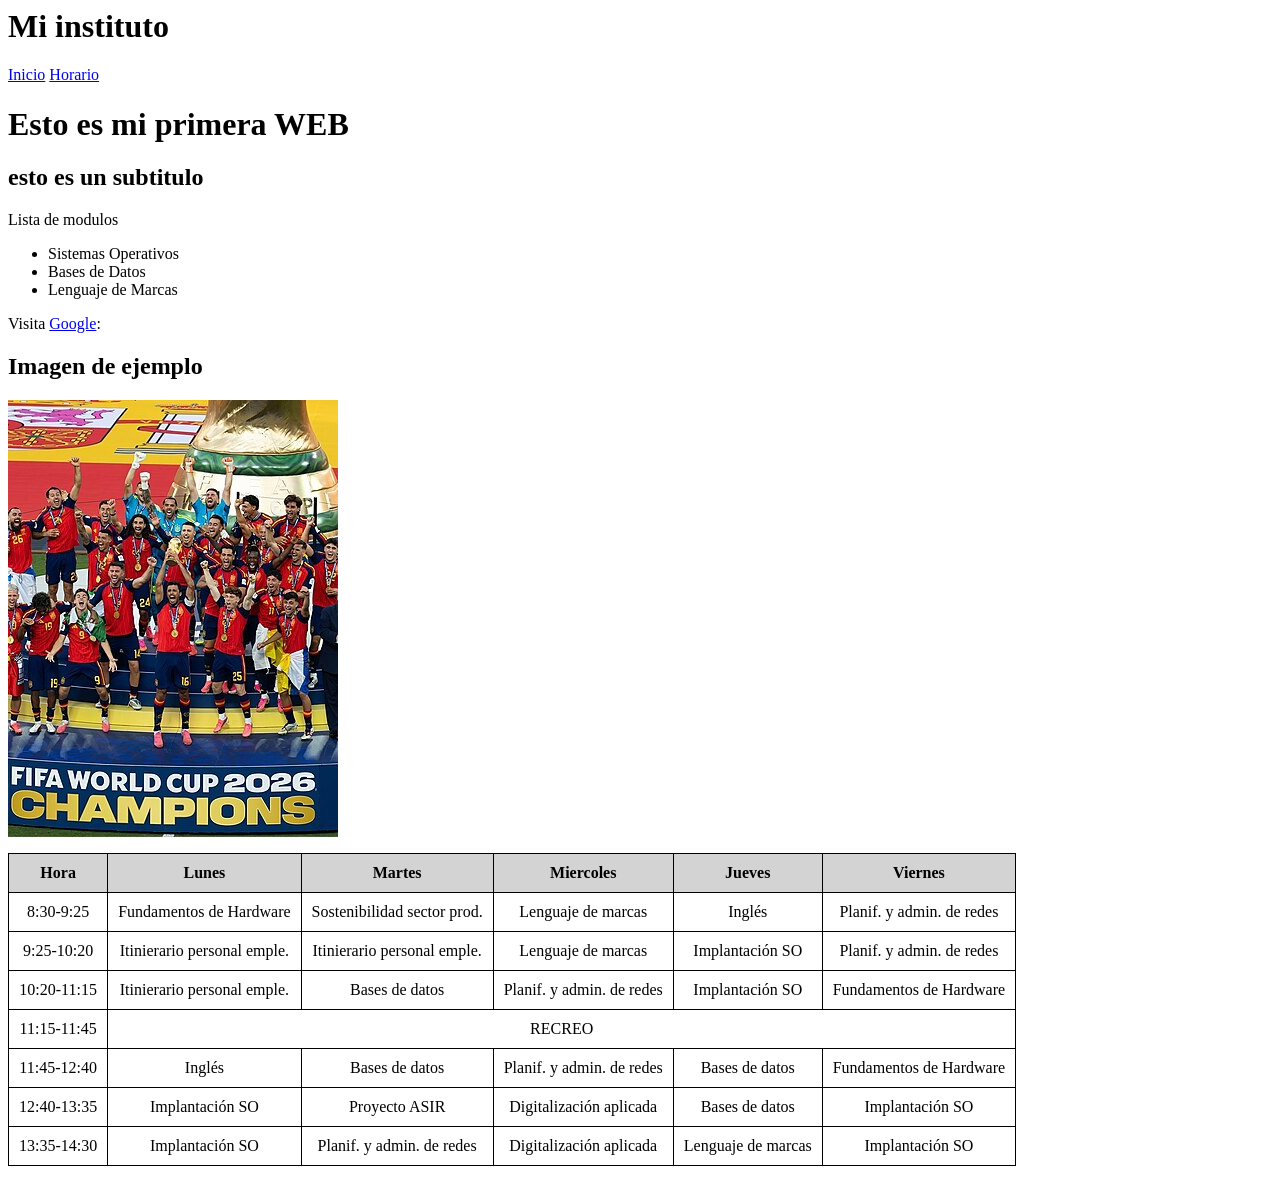
==== index.html @ 91304f4c "Rename index1.html to index.html" ====
<! DOCTYPE <html>
<html lang="es">
	<head>

		
		<style>
				table {
					border-collapse: collapse;
				}
				th, td {
					border: 1px solid black;
					text-align: center;
					padding: 10px;
				}
				th {
					background-color: lightgray;
				}
		</style>	
					
		<title>Web de ejemplo</title>
	</head>
	<body>
		
		<header>
            <h1>Mi instituto</h1>
            <nav>
                <a href="index1.html">Inicio</a>
                <a href="horario index.html">Horario</a>
            </nav>
        </header>

		<h1>Esto es mi primera WEB</h1>
		<h2>esto es un subtitulo</h2>
		<p>Lista de modulos</p>
		<ul>
			<li>Sistemas Operativos</li>
			<li>Bases de Datos</li>
			<li>Lenguaje de Marcas</li>
		</ul>
		<p>
			Visita
			<a href = "//www.google.com">Google</a>:
		</p>
		<h2>Imagen de ejemplo</h2>
		<img src = "imagen.jpg">
		<p>
		<table> 
			<tr>
				<th>Hora </th>
				<th>Lunes</th>
				<th>Martes</th>
				<th>Miercoles</th>
				<th>Jueves</th>
				<th>Viernes</th>
			</tr>
			
			<tr>
				<td>8:30-9:25</td>
				<td>Fundamentos de Hardware</td>
				<td>Sostenibilidad sector prod.</td>
				<td>Lenguaje de marcas</td>
				<td>Inglés</td>
				<td>Planif. y admin. de redes</td>
			</tr>

			<tr>
				<td>9:25-10:20</td>
				<td>Itinierario personal emple.</td>
				<td>Itinierario personal emple.</td>
				<td>Lenguaje de marcas</td>
				<td>Implantación SO</td>
				<td>Planif. y admin. de redes</td>
			</tr>
			<tr>
				<td>10:20-11:15</td>
				<td class="ipe">Itinierario personal emple.</td>
				<td>Bases de datos</td>
				<td>Planif. y admin. de redes</td>
				<td>Implantación SO</td>
				<td>Fundamentos de Hardware</td>
			</tr>
			<tr>
				<td>11:15-11:45</td>
				<td colspan="5">RECREO</td>
			</tr>
			<tr>
				<td>11:45-12:40</td>
				<td>Inglés</td>
				<td>Bases de datos</td>
				<td>Planif. y admin. de redes</td>
				<td>Bases de datos</td>
				<td>Fundamentos de Hardware</td>
			</tr>
			<tr>
				<td>12:40-13:35</td>
				<td>Implantación SO</td>
				<td>Proyecto ASIR</td>
				<td>Digitalización aplicada</td>
				<td>Bases de datos</td>
				<td>Implantación SO</td>
			</tr>
			<tr>
				<td>13:35-14:30</td>
				<td>Implantación SO</td>
				<td>Planif. y admin. de redes</td>
				<td>Digitalización aplicada</td>
				<td>Lenguaje de marcas</td>
				<td>Implantación SO</td>
			</tr>
			</p>	
	</body>
</html>
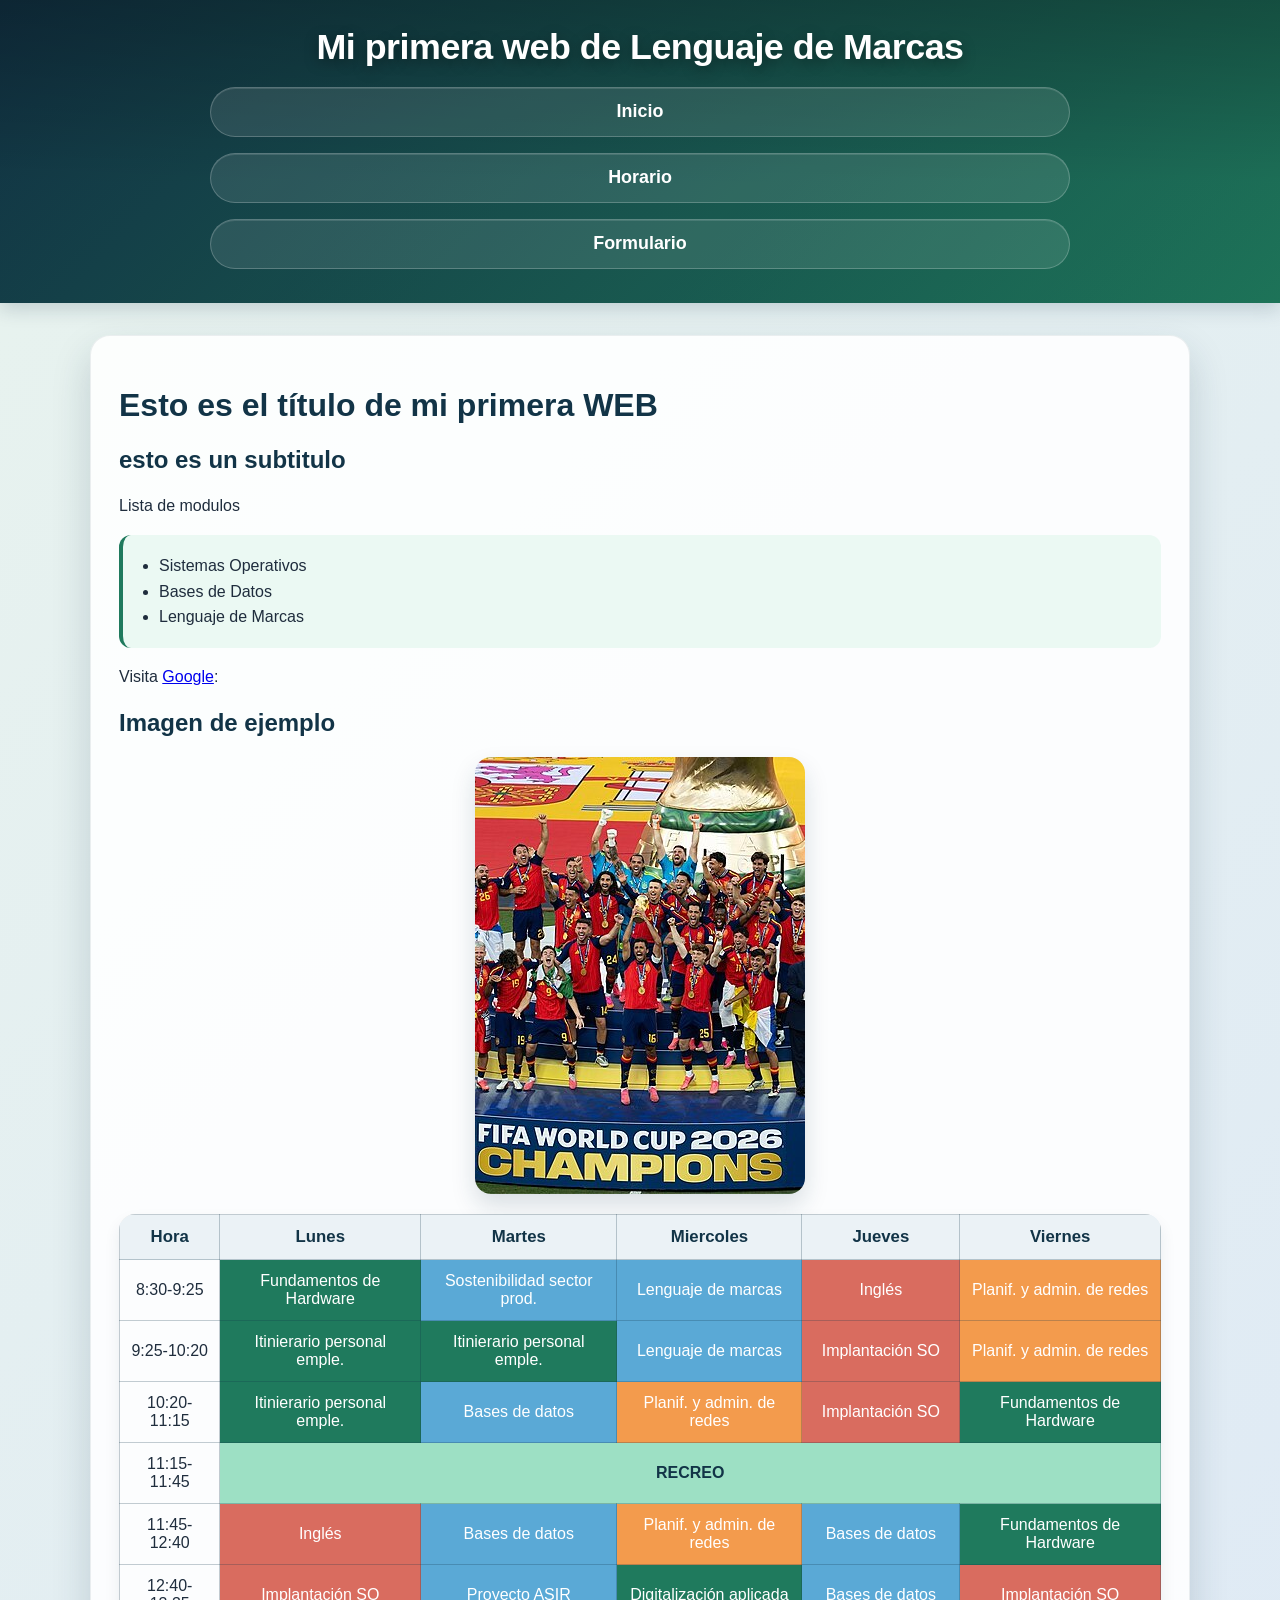
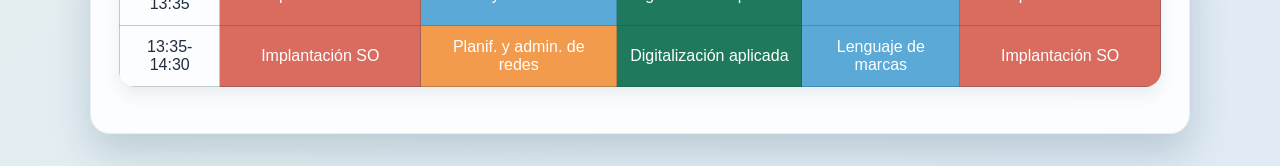
==== commit 510ae40c: "initial commit" ====
--- a/index.html
+++ b/index.html
@@ -1,113 +1,105 @@
 <! DOCTYPE <html>
 <html lang="es">
 	<head>
-
-		
-		<style>
-				table {
-					border-collapse: collapse;
-				}
-				th, td {
-					border: 1px solid black;
-					text-align: center;
-					padding: 10px;
-				}
-				th {
-					background-color: lightgray;
-				}
-		</style>	
-					
-		<title>Web de ejemplo</title>
+		<meta charset="UTF-8">	
+		<link rel="stylesheet" href="css/estilo.css">
+		<title>Indice web ejemplo</title>
 	</head>
 	<body>
 		
 		<header>
-            <h1>Mi instituto</h1>
+            <h1>Mi primera web de Lenguaje de Marcas</h1>
             <nav>
-                <a href="index1.html">Inicio</a>
-                <a href="horario index.html">Horario</a>
+                <a href="index.html">Inicio</a>
+                <a href="horario.html">Horario</a>
+				<a href="formulario.html">Formulario</a>
             </nav>
         </header>
 
-		<h1>Esto es mi primera WEB</h1>
-		<h2>esto es un subtitulo</h2>
-		<p>Lista de modulos</p>
-		<ul>
-			<li>Sistemas Operativos</li>
-			<li>Bases de Datos</li>
-			<li>Lenguaje de Marcas</li>
-		</ul>
-		<p>
-			Visita
-			<a href = "//www.google.com">Google</a>:
-		</p>
-		<h2>Imagen de ejemplo</h2>
-		<img src = "imagen.jpg">
-		<p>
-		<table> 
-			<tr>
-				<th>Hora </th>
-				<th>Lunes</th>
-				<th>Martes</th>
-				<th>Miercoles</th>
-				<th>Jueves</th>
-				<th>Viernes</th>
-			</tr>
-			
-			<tr>
-				<td>8:30-9:25</td>
-				<td>Fundamentos de Hardware</td>
-				<td>Sostenibilidad sector prod.</td>
-				<td>Lenguaje de marcas</td>
-				<td>Inglés</td>
-				<td>Planif. y admin. de redes</td>
-			</tr>
+		<main class="contenedor">
+			<h1>Esto es el título de mi primera WEB</h1>
+			<h2>esto es un subtitulo</h2>
+			<p>Lista de modulos</p>
+			<ul>
+				<li>Sistemas Operativos</li>
+				<li>Bases de Datos</li>
+				<li>Lenguaje de Marcas</li>
+			</ul>
+			<p>
+				Visita
+				<a href = "//www.google.com">Google</a>:
+			</p>
+			<h2>Imagen de ejemplo</h2>
+			<img src = "imagen.jpg">
+			<p>
+			<table> 
+				<thead>
+				<tr>
+					<th>Hora </th>
+					<th>Lunes</th>
+					<th>Martes</th>
+					<th>Miercoles</th>
+					<th>Jueves</th>
+					<th>Viernes</th>
+				</tr>
+				</thead>
 
-			<tr>
-				<td>9:25-10:20</td>
-				<td>Itinierario personal emple.</td>
-				<td>Itinierario personal emple.</td>
-				<td>Lenguaje de marcas</td>
-				<td>Implantación SO</td>
-				<td>Planif. y admin. de redes</td>
-			</tr>
-			<tr>
-				<td>10:20-11:15</td>
-				<td class="ipe">Itinierario personal emple.</td>
-				<td>Bases de datos</td>
-				<td>Planif. y admin. de redes</td>
-				<td>Implantación SO</td>
-				<td>Fundamentos de Hardware</td>
-			</tr>
-			<tr>
-				<td>11:15-11:45</td>
-				<td colspan="5">RECREO</td>
-			</tr>
-			<tr>
-				<td>11:45-12:40</td>
-				<td>Inglés</td>
-				<td>Bases de datos</td>
-				<td>Planif. y admin. de redes</td>
-				<td>Bases de datos</td>
-				<td>Fundamentos de Hardware</td>
-			</tr>
-			<tr>
-				<td>12:40-13:35</td>
-				<td>Implantación SO</td>
-				<td>Proyecto ASIR</td>
-				<td>Digitalización aplicada</td>
-				<td>Bases de datos</td>
-				<td>Implantación SO</td>
-			</tr>
-			<tr>
-				<td>13:35-14:30</td>
-				<td>Implantación SO</td>
-				<td>Planif. y admin. de redes</td>
-				<td>Digitalización aplicada</td>
-				<td>Lenguaje de marcas</td>
-				<td>Implantación SO</td>
-			</tr>
-			</p>	
+				<tbody>
+				<tr><!--2a Fila (1as horas)-->
+					<td>8:30-9:25</td>
+					<td class="ipe">Fundamentos de Hardware</td>
+					<td class="llm">Sostenibilidad sector prod.</td>
+					<td class="llm">Lenguaje de marcas</td>
+					<td class="fdh">Inglés</td>
+					<td class="PAR">Planif. y admin. de redes</td>
+				</tr>
+				<tr><!--3a fila (2a horas)-->
+					<td>9:25-10:20</td>
+					<td class="ipe">Itinierario personal emple.</td>
+					<td class="ipe">Itinierario personal emple.</td>
+					<td class="llm">Lenguaje de marcas</td>
+					<td class="fdh">Implantación SO</td>
+					<td class="PAR">Planif. y admin. de redes</td>
+				</tr>
+				<tr><!--4a fila (3a horas)-->
+					<td>10:20-11:15</td>
+					<td class="ipe">Itinierario personal emple.</td>
+					<td class="llm">Bases de datos</td>
+					<td class="PAR">Planif. y admin. de redes</td>
+					<td class="fdh">Implantación SO</td>
+					<td class="ipe">Fundamentos de Hardware</td>
+				</tr>
+				<tr><!--5a fila (recreo)-->
+					<td>11:15-11:45</td>
+					<td colspan="5" class="recreo">RECREO</td>
+				</tr>
+				<tr><!--6a fila (4a horas)-->
+					<td>11:45-12:40</td>
+					<td class="fdh">Inglés</td>
+					<td class="llm">Bases de datos</td>
+					<td class="PAR">Planif. y admin. de redes</td>
+					<td class="llm">Bases de datos</td>
+					<td class="ipe">Fundamentos de Hardware</td>
+				</tr>
+				<tr><!--7a fila (5a horas)-->
+					<td>12:40-13:35</td>
+					<td class="fdh">Implantación SO</td>
+					<td class="llm">Proyecto ASIR</td>
+					<td class="IPE">Digitalización aplicada</td>
+					<td class="llm">Bases de datos</td>
+					<td class="fdh">Implantación SO</td>
+				</tr>
+				<tr><!--8a fila (6a horas)-->
+					<td>13:35-14:30</td>
+					<td class="fdh">Implantación SO</td>
+					<td class="PAR">Planif. y admin. de redes</td>
+					<td class="IPE">Digitalización aplicada</td>
+					<td class="llm">Lenguaje de marcas</td>
+					<td class="fdh">Implantación SO</td>
+				</tr>
+				</tbody>
+			</table>
+		</main>
 	</body>
 </html>
 
--- a/css/estilo.css
+++ b/css/estilo.css
@@ -0,0 +1,273 @@
+:root {
+    --azul-oscuro: #123447;
+    --verde-oscuro: #1f7a5d;
+    --verde-claro: #9de0c4;
+    --beige: #f5efe6;
+    --blanco: #ffffff;
+    --gris-texto: #1f2d3d;
+    --naranja: #f39b4d;
+    --rojo: #d96c5f;
+    --azul: #5aa9d6;
+    --sombra: rgba(18, 52, 71, 0.18);
+}
+
+* {
+    box-sizing: border-box;
+}
+
+body {
+    margin: 0;
+    font-family: Arial, sans-serif;
+    background: linear-gradient(135deg, #e8f3ee 0%, #dfeaf5 100%);
+    color: var(--gris-texto);
+}
+
+header {
+    position: relative;
+    background: linear-gradient(135deg, var(--azul-oscuro) 0%, var(--verde-oscuro) 100%);
+    color: var(--blanco);
+    padding: 28px 20px 34px;
+    text-align: center;
+    box-shadow: 0 6px 18px var(--sombra);
+    overflow: hidden;
+}
+
+/* sutil capa oscura para mejorar contraste del título sobre el degradado */
+header::before {
+    content: "";
+    position: absolute;
+    inset: 0;
+    background: linear-gradient(180deg, rgba(0,0,0,0.28) 0%, rgba(0,0,0,0.06) 60%);
+    pointer-events: none;
+}
+
+header h1 {
+    position: relative;
+    z-index: 2;
+    max-width: 1200px;
+    margin: 0 auto 20px;
+    font-size: clamp(1.4rem, 2.8vw, 2.6rem);
+    line-height: 1.08;
+    letter-spacing: -0.5px;
+    font-weight: 800;
+    text-shadow: 0 4px 14px rgba(0, 0, 0, 0.35);
+    color: var(--blanco);
+}
+
+nav {
+    position: relative;
+    z-index: 2;
+    display: flex;
+    flex-direction: column;
+    align-items: center;
+    gap: 16px;
+    margin-top: 6px;
+}
+
+nav a {
+    display: inline-flex;
+    justify-content: center;
+    align-items: center;
+    width: min(860px, 82vw);
+    min-height: 50px;
+    background: rgba(255, 255, 255, 0.10);
+    color: var(--blanco);
+    text-decoration: none;
+    padding: 10px 20px;
+    border-radius: 999px;
+    border: 1px solid rgba(255, 255, 255, 0.22);
+    box-shadow: inset 0 1px 0 rgba(255, 255, 255, 0.12);
+    transition: transform 0.18s ease, background 0.18s ease, color 0.18s ease;
+    font-weight: 700;
+    font-size: clamp(1rem, 1.4vw, 1.2rem);
+}
+
+nav a:hover {
+    transform: translateY(-4px);
+    background: rgba(255,255,255,0.16);
+    color: var(--azul-oscuro);
+}
+
+nav a:hover {
+    background: var(--verde-claro);
+    color: var(--azul-oscuro);
+    transform: translateY(-1px);
+}
+
+main.contenedor,
+.contenedor {
+    max-width: 1100px;
+    margin: 32px auto;
+    background: rgba(255, 255, 255, 0.88);
+    border: 1px solid rgba(18, 52, 71, 0.08);
+    border-radius: 20px;
+    box-shadow: 0 18px 38px var(--sombra);
+    padding: 30px 28px;
+}
+
+h1, h2, h3 {
+    color: var(--azul-oscuro);
+}
+
+p, li, label {
+    line-height: 1.6;
+}
+
+ul {
+    background: rgba(157, 224, 196, 0.18);
+    border-left: 4px solid var(--verde-oscuro);
+    border-radius: 12px;
+    padding: 18px 20px 18px 36px;
+}
+
+img {
+    display: block;
+    max-width: 100%;
+    margin: 20px auto;
+    border-radius: 16px;
+    box-shadow: 0 12px 25px rgba(18, 52, 71, 0.15);
+}
+
+.fdh {
+    background-color: var(--rojo);
+    color: var(--blanco);
+}
+
+.llm {
+    background-color: var(--azul);
+    color: var(--blanco);
+}
+
+.PAR {
+    background: var(--naranja);
+    color: var(--blanco);
+}
+
+.ipe {
+    background-color: var(--verde-oscuro);
+    color: var(--blanco);
+}
+
+table {
+    width: 100%;
+    border-collapse: collapse;
+    border-radius: 16px;
+    overflow: hidden;
+    box-shadow: 0 8px 16px rgba(18, 52, 71, 0.08);
+}
+
+thead, td, th {
+    border: 1px solid rgba(18, 52, 71, 0.25);
+    padding: 12px 10px;
+    text-align: center;
+}
+
+thead {
+    background: linear-gradient(135deg, var(--beige), #e3f0f6);
+    font-size: 1.05rem;
+    color: var(--azul-oscuro);
+}
+
+th {
+    background-color: #ebf2f6;
+}
+
+.recreo {
+    background-color: var(--verde-claro);
+    font-weight: bold;
+    color: var(--azul-oscuro);
+}
+
+form {
+    display: grid;
+    gap: 16px;
+}
+
+fieldset {
+    border: 1px solid rgba(18, 52, 71, 0.18);
+    border-radius: 14px;
+    padding: 18px 20px;
+    background: rgba(245, 239, 230, 0.4);
+}
+
+legend {
+    font-weight: bold;
+    color: var(--azul-oscuro);
+    padding: 0 8px;
+}
+
+label {
+    display: inline-block;
+    margin-bottom: 6px;
+    font-weight: 600;
+}
+
+input {
+    border: 1px solid rgba(18, 52, 71, 0.25);
+    border-radius: 10px;
+    padding: 9px 10px;
+    width: 100%;
+    max-width: 340px;
+}
+
+input[type="radio"],
+input[type="checkbox"] {
+    width: auto;
+    margin-right: 8px;
+}
+
+input[type="submit"],
+input[type="reset"] {
+    width: auto;
+    background: linear-gradient(135deg, var(--verde-oscuro), var(--azul-oscuro));
+    color: var(--blanco);
+    border: none;
+    padding: 10px 18px;
+    font-weight: bold;
+    cursor: pointer;
+    margin-right: 10px;
+}
+
+input[type="reset"] {
+    background: linear-gradient(135deg, var(--naranja), var(--rojo));
+}
+
+footer {
+    background: linear-gradient(135deg, var(--azul-oscuro), var(--verde-oscuro));
+    color: var(--blanco);
+    padding: 20px 15px 30px;
+    text-align: center;
+}
+
+footer fieldset {
+    max-width: 1100px;
+    margin: 0 auto;
+    border-color: rgba(255, 255, 255, 0.28);
+    background: rgba(255, 255, 255, 0.06);
+}
+
+footer a {
+    color: var(--verde-claro);
+}
+
+@media (max-width: 700px) {
+    .contenedor,
+    main.contenedor {
+        padding: 20px 16px;
+        margin: 18px auto;
+    }
+
+    header {
+        padding-top: 22px;
+    }
+
+    nav {
+        gap: 12px;
+    }
+
+    nav a {
+        width: min(760px, 92vw);
+        min-height: 50px;
+        font-size: 1rem;
+    }
+}
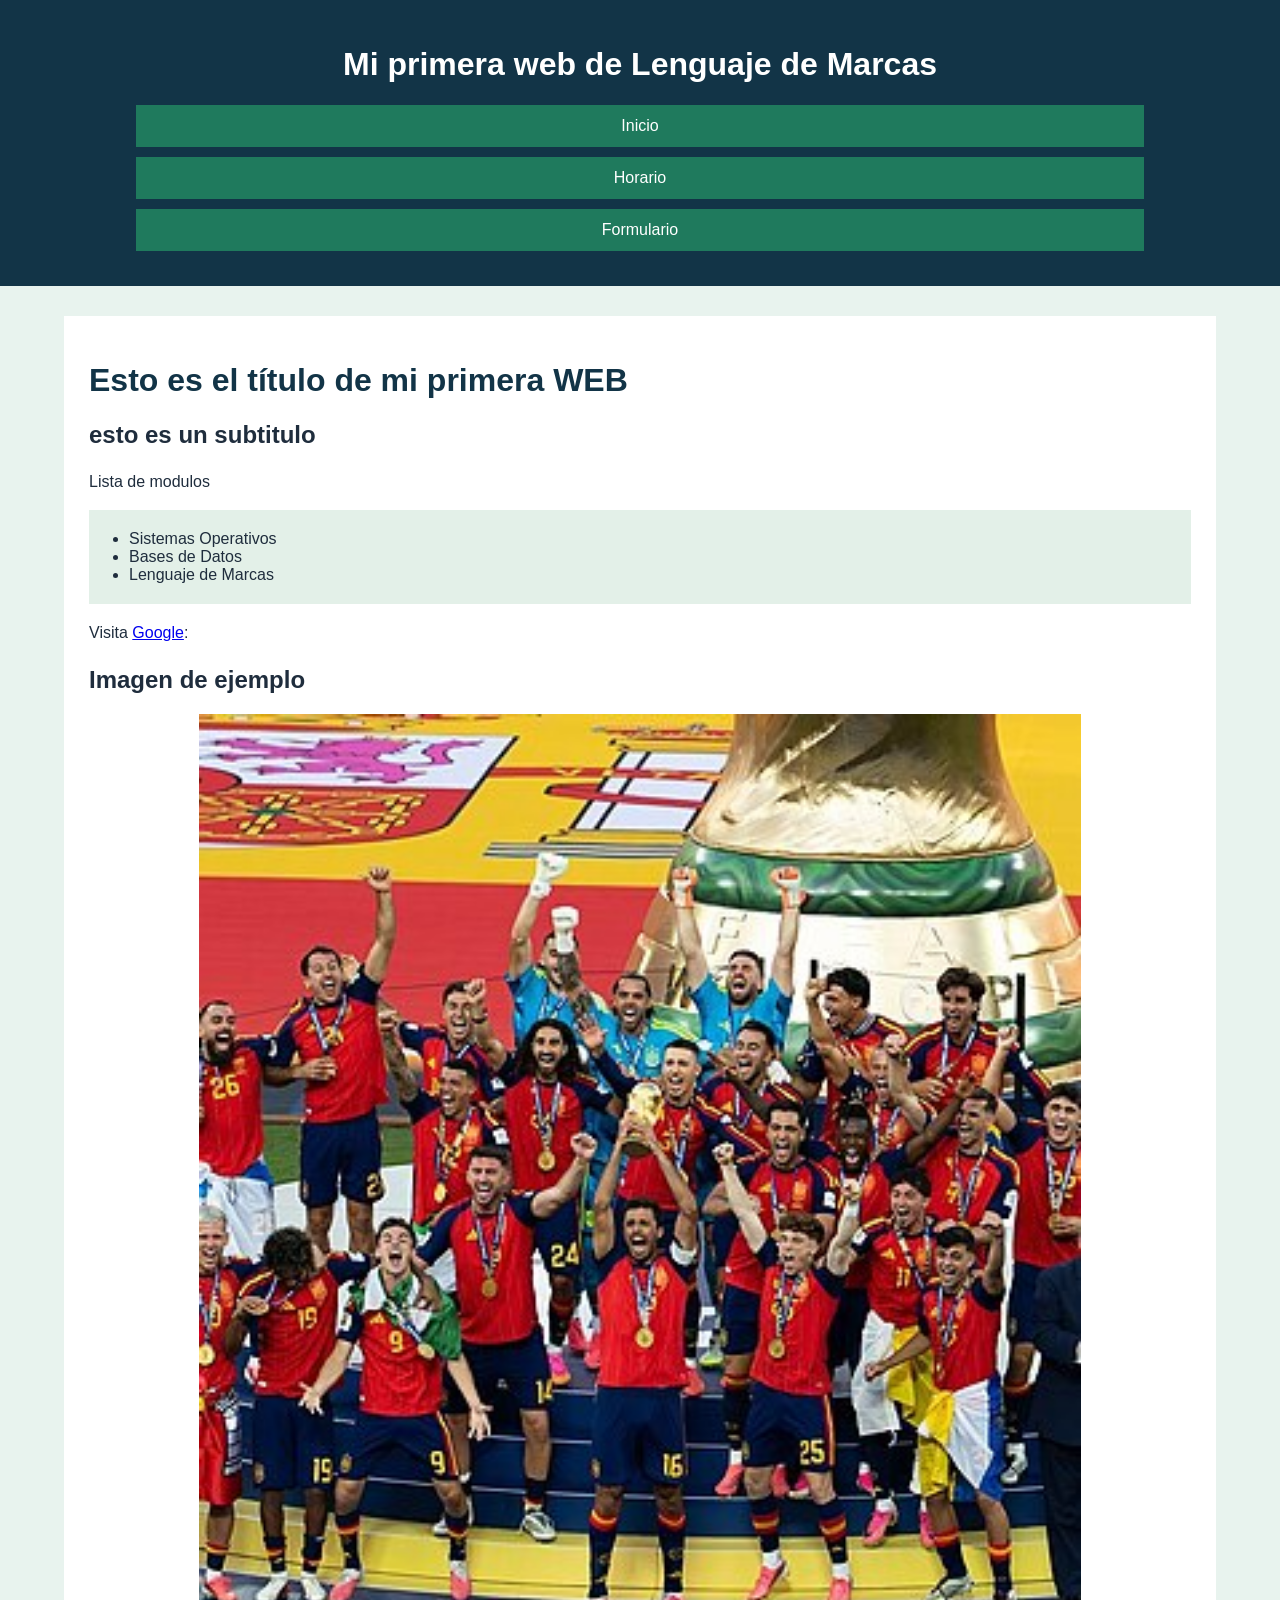
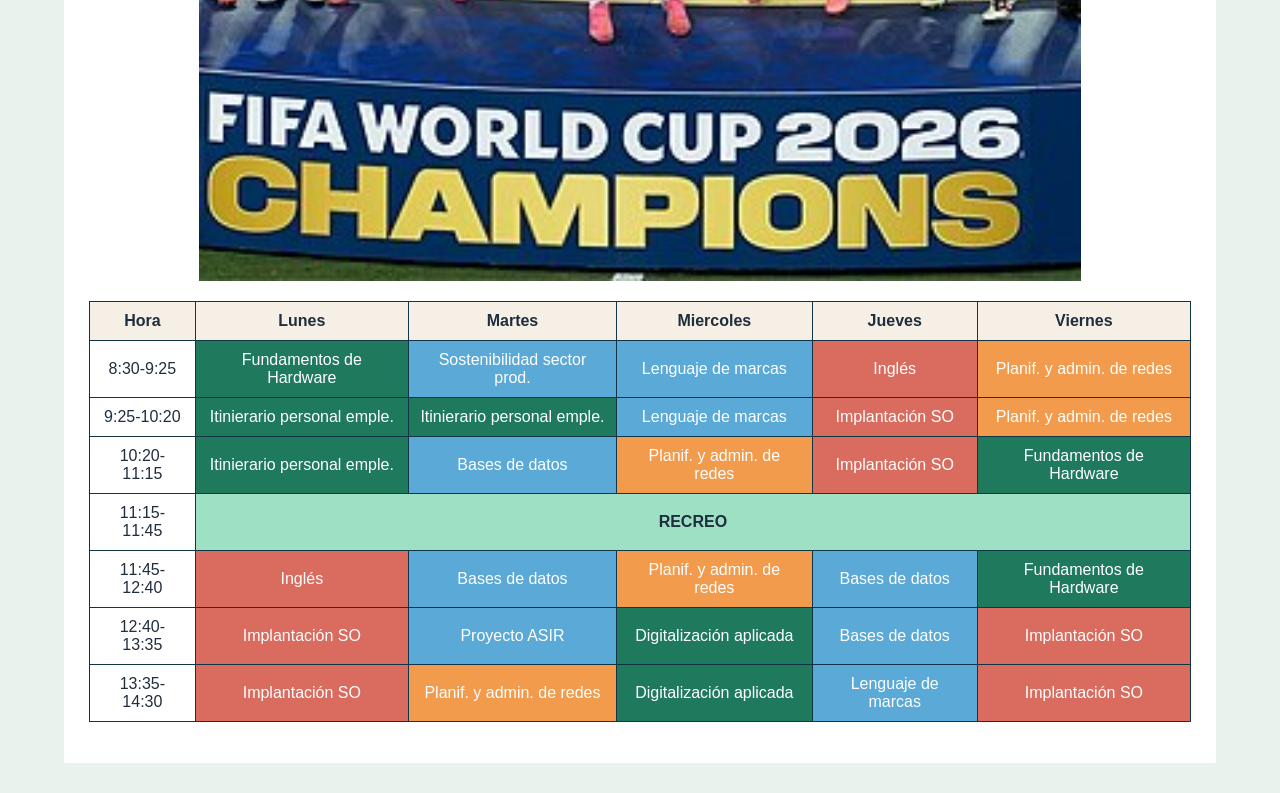
==== commit 74ceb352: "revision" ====
--- a/index.html
+++ b/index.html
@@ -8,11 +8,11 @@
 	<body>
 		
 		<header>
-            <h1>Mi primera web de Lenguaje de Marcas</h1>
+            <h1 class="titulo-cabecera">Mi primera web de Lenguaje de Marcas</h1>
             <nav>
-                <a href="index.html">Inicio</a>
-                <a href="horario.html">Horario</a>
-				<a href="formulario.html">Formulario</a>
+                <a class="enlace-menu" href="index.html">Inicio</a>
+                <a class="enlace-menu" href="horario.html">Horario</a>
+				<a class="enlace-menu" href="formulario.html">Formulario</a>
             </nav>
         </header>
 
@@ -51,7 +51,7 @@
 					<td class="llm">Sostenibilidad sector prod.</td>
 					<td class="llm">Lenguaje de marcas</td>
 					<td class="fdh">Inglés</td>
-					<td class="PAR">Planif. y admin. de redes</td>
+					<td class="par">Planif. y admin. de redes</td>
 				</tr>
 				<tr><!--3a fila (2a horas)-->
 					<td>9:25-10:20</td>
@@ -59,13 +59,13 @@
 					<td class="ipe">Itinierario personal emple.</td>
 					<td class="llm">Lenguaje de marcas</td>
 					<td class="fdh">Implantación SO</td>
-					<td class="PAR">Planif. y admin. de redes</td>
+					<td class="par">Planif. y admin. de redes</td>
 				</tr>
 				<tr><!--4a fila (3a horas)-->
 					<td>10:20-11:15</td>
 					<td class="ipe">Itinierario personal emple.</td>
 					<td class="llm">Bases de datos</td>
-					<td class="PAR">Planif. y admin. de redes</td>
+					<td class="par">Planif. y admin. de redes</td>
 					<td class="fdh">Implantación SO</td>
 					<td class="ipe">Fundamentos de Hardware</td>
 				</tr>
@@ -77,7 +77,7 @@
 					<td>11:45-12:40</td>
 					<td class="fdh">Inglés</td>
 					<td class="llm">Bases de datos</td>
-					<td class="PAR">Planif. y admin. de redes</td>
+					<td class="par">Planif. y admin. de redes</td>
 					<td class="llm">Bases de datos</td>
 					<td class="ipe">Fundamentos de Hardware</td>
 				</tr>
@@ -85,15 +85,15 @@
 					<td>12:40-13:35</td>
 					<td class="fdh">Implantación SO</td>
 					<td class="llm">Proyecto ASIR</td>
-					<td class="IPE">Digitalización aplicada</td>
+					<td class="ipe">Digitalización aplicada</td>
 					<td class="llm">Bases de datos</td>
 					<td class="fdh">Implantación SO</td>
 				</tr>
 				<tr><!--8a fila (6a horas)-->
 					<td>13:35-14:30</td>
 					<td class="fdh">Implantación SO</td>
-					<td class="PAR">Planif. y admin. de redes</td>
-					<td class="IPE">Digitalización aplicada</td>
+					<td class="par">Planif. y admin. de redes</td>
+					<td class="ipe">Digitalización aplicada</td>
 					<td class="llm">Lenguaje de marcas</td>
 					<td class="fdh">Implantación SO</td>
 				</tr>
@@ -104,4 +104,3 @@
 </html>
 
 
-
--- a/css/estilo.css
+++ b/css/estilo.css
@@ -1,273 +1,162 @@
-:root {
-    --azul-oscuro: #123447;
-    --verde-oscuro: #1f7a5d;
-    --verde-claro: #9de0c4;
-    --beige: #f5efe6;
-    --blanco: #ffffff;
-    --gris-texto: #1f2d3d;
-    --naranja: #f39b4d;
-    --rojo: #d96c5f;
-    --azul: #5aa9d6;
-    --sombra: rgba(18, 52, 71, 0.18);
-}
-
-* {
-    box-sizing: border-box;
-}
-
 body {
     margin: 0;
     font-family: Arial, sans-serif;
-    background: linear-gradient(135deg, #e8f3ee 0%, #dfeaf5 100%);
-    color: var(--gris-texto);
+    background-color: #e8f3ee;
+    color: #1f2d3d;
 }
 
 header {
-    position: relative;
-    background: linear-gradient(135deg, var(--azul-oscuro) 0%, var(--verde-oscuro) 100%);
-    color: var(--blanco);
-    padding: 28px 20px 34px;
+    background-color: #123447;
+    color: white;
+    padding: 25px;
     text-align: center;
-    box-shadow: 0 6px 18px var(--sombra);
-    overflow: hidden;
 }
 
-/* sutil capa oscura para mejorar contraste del título sobre el degradado */
-header::before {
-    content: "";
-    position: absolute;
-    inset: 0;
-    background: linear-gradient(180deg, rgba(0,0,0,0.28) 0%, rgba(0,0,0,0.06) 60%);
-    pointer-events: none;
+h1 {
+    color: #123447;
 }
 
-header h1 {
-    position: relative;
-    z-index: 2;
-    max-width: 1200px;
-    margin: 0 auto 20px;
-    font-size: clamp(1.4rem, 2.8vw, 2.6rem);
-    line-height: 1.08;
-    letter-spacing: -0.5px;
-    font-weight: 800;
-    text-shadow: 0 4px 14px rgba(0, 0, 0, 0.35);
-    color: var(--blanco);
+.titulo-cabecera {
+    color: white;
 }
 
 nav {
-    position: relative;
-    z-index: 2;
-    display: flex;
-    flex-direction: column;
-    align-items: center;
-    gap: 16px;
-    margin-top: 6px;
+    margin-top: 20px;
 }
 
-nav a {
-    display: inline-flex;
-    justify-content: center;
-    align-items: center;
-    width: min(860px, 82vw);
-    min-height: 50px;
-    background: rgba(255, 255, 255, 0.10);
-    color: var(--blanco);
+.enlace-menu {
+    display: block;
+    width: 80%;
+    margin: 10px auto;
+    padding: 12px;
+    background-color: #1f7a5d;
+    color: white;
     text-decoration: none;
-    padding: 10px 20px;
-    border-radius: 999px;
-    border: 1px solid rgba(255, 255, 255, 0.22);
-    box-shadow: inset 0 1px 0 rgba(255, 255, 255, 0.12);
-    transition: transform 0.18s ease, background 0.18s ease, color 0.18s ease;
-    font-weight: 700;
-    font-size: clamp(1rem, 1.4vw, 1.2rem);
 }
 
-nav a:hover {
-    transform: translateY(-4px);
-    background: rgba(255,255,255,0.16);
-    color: var(--azul-oscuro);
+.contenedor {
+    margin: 30px 5%;
+    padding: 25px;
+    background-color: white;
 }
 
-nav a:hover {
-    background: var(--verde-claro);
-    color: var(--azul-oscuro);
-    transform: translateY(-1px);
-}
-
-main.contenedor,
-.contenedor {
-    max-width: 1100px;
-    margin: 32px auto;
-    background: rgba(255, 255, 255, 0.88);
-    border: 1px solid rgba(18, 52, 71, 0.08);
-    border-radius: 20px;
-    box-shadow: 0 18px 38px var(--sombra);
-    padding: 30px 28px;
-}
-
-h1, h2, h3 {
-    color: var(--azul-oscuro);
-}
-
-p, li, label {
+p {
     line-height: 1.6;
 }
 
 ul {
-    background: rgba(157, 224, 196, 0.18);
-    border-left: 4px solid var(--verde-oscuro);
-    border-radius: 12px;
-    padding: 18px 20px 18px 36px;
+    padding: 20px 40px;
+    background-color: #e3f0e8;
 }
 
 img {
     display: block;
-    max-width: 100%;
+    width: 80%;
     margin: 20px auto;
-    border-radius: 16px;
-    box-shadow: 0 12px 25px rgba(18, 52, 71, 0.15);
 }
 
 .fdh {
-    background-color: var(--rojo);
-    color: var(--blanco);
+    background-color: #d96c5f;
+    color: white;
 }
 
 .llm {
-    background-color: var(--azul);
-    color: var(--blanco);
+    background-color: #5aa9d6;
+    color: white;
 }
 
-.PAR {
-    background: var(--naranja);
-    color: var(--blanco);
+.par {
+    background-color: #f39b4d;
+    color: white;
 }
 
 .ipe {
-    background-color: var(--verde-oscuro);
-    color: var(--blanco);
+    background-color: #1f7a5d;
+    color: white;
 }
 
 table {
     width: 100%;
     border-collapse: collapse;
-    border-radius: 16px;
-    overflow: hidden;
-    box-shadow: 0 8px 16px rgba(18, 52, 71, 0.08);
 }
 
-thead, td, th {
-    border: 1px solid rgba(18, 52, 71, 0.25);
-    padding: 12px 10px;
+thead {
+    background-color: #f5efe6;
+}
+
+th {
+    padding: 10px;
+    border: 1px solid #123447;
+}
+
+td {
+    padding: 10px;
+    border: 1px solid #123447;
     text-align: center;
 }
 
-thead {
-    background: linear-gradient(135deg, var(--beige), #e3f0f6);
-    font-size: 1.05rem;
-    color: var(--azul-oscuro);
-}
-
-th {
-    background-color: #ebf2f6;
-}
-
 .recreo {
-    background-color: var(--verde-claro);
+    background-color: #9de0c4;
     font-weight: bold;
-    color: var(--azul-oscuro);
 }
 
 form {
-    display: grid;
-    gap: 16px;
+    width: 100%;
 }
 
 fieldset {
-    border: 1px solid rgba(18, 52, 71, 0.18);
-    border-radius: 14px;
-    padding: 18px 20px;
-    background: rgba(245, 239, 230, 0.4);
+    margin-bottom: 15px;
+    padding: 15px;
+    border: 1px solid #123447;
 }
 
 legend {
     font-weight: bold;
-    color: var(--azul-oscuro);
-    padding: 0 8px;
+    color: #123447;
 }
 
 label {
     display: inline-block;
     margin-bottom: 6px;
-    font-weight: 600;
 }
 
 input {
-    border: 1px solid rgba(18, 52, 71, 0.25);
-    border-radius: 10px;
-    padding: 9px 10px;
-    width: 100%;
-    max-width: 340px;
+    width: 300px;
+    max-width: 90%;
+    padding: 8px;
+    border: 1px solid #123447;
 }
 
-input[type="radio"],
-input[type="checkbox"] {
+.radio {
     width: auto;
-    margin-right: 8px;
 }
 
-input[type="submit"],
-input[type="reset"] {
+.casilla {
     width: auto;
-    background: linear-gradient(135deg, var(--verde-oscuro), var(--azul-oscuro));
-    color: var(--blanco);
-    border: none;
-    padding: 10px 18px;
-    font-weight: bold;
-    cursor: pointer;
-    margin-right: 10px;
 }
 
-input[type="reset"] {
-    background: linear-gradient(135deg, var(--naranja), var(--rojo));
+.boton {
+    width: auto;
+    padding: 10px 18px;
+    background-color: #1f7a5d;
+    color: white;
+}
+
+.boton-borrar {
+    background-color: #d96c5f;
 }
 
 footer {
-    background: linear-gradient(135deg, var(--azul-oscuro), var(--verde-oscuro));
-    color: var(--blanco);
-    padding: 20px 15px 30px;
+    padding: 20px;
+    background-color: #123447;
+    color: white;
     text-align: center;
 }
 
-footer fieldset {
-    max-width: 1100px;
+.pie-datos {
     margin: 0 auto;
-    border-color: rgba(255, 255, 255, 0.28);
-    background: rgba(255, 255, 255, 0.06);
 }
 
-footer a {
-    color: var(--verde-claro);
+.enlace-correo {
+    color: #9de0c4;
 }
-
-@media (max-width: 700px) {
-    .contenedor,
-    main.contenedor {
-        padding: 20px 16px;
-        margin: 18px auto;
-    }
-
-    header {
-        padding-top: 22px;
-    }
-
-    nav {
-        gap: 12px;
-    }
-
-    nav a {
-        width: min(760px, 92vw);
-        min-height: 50px;
-        font-size: 1rem;
-    }
-}
